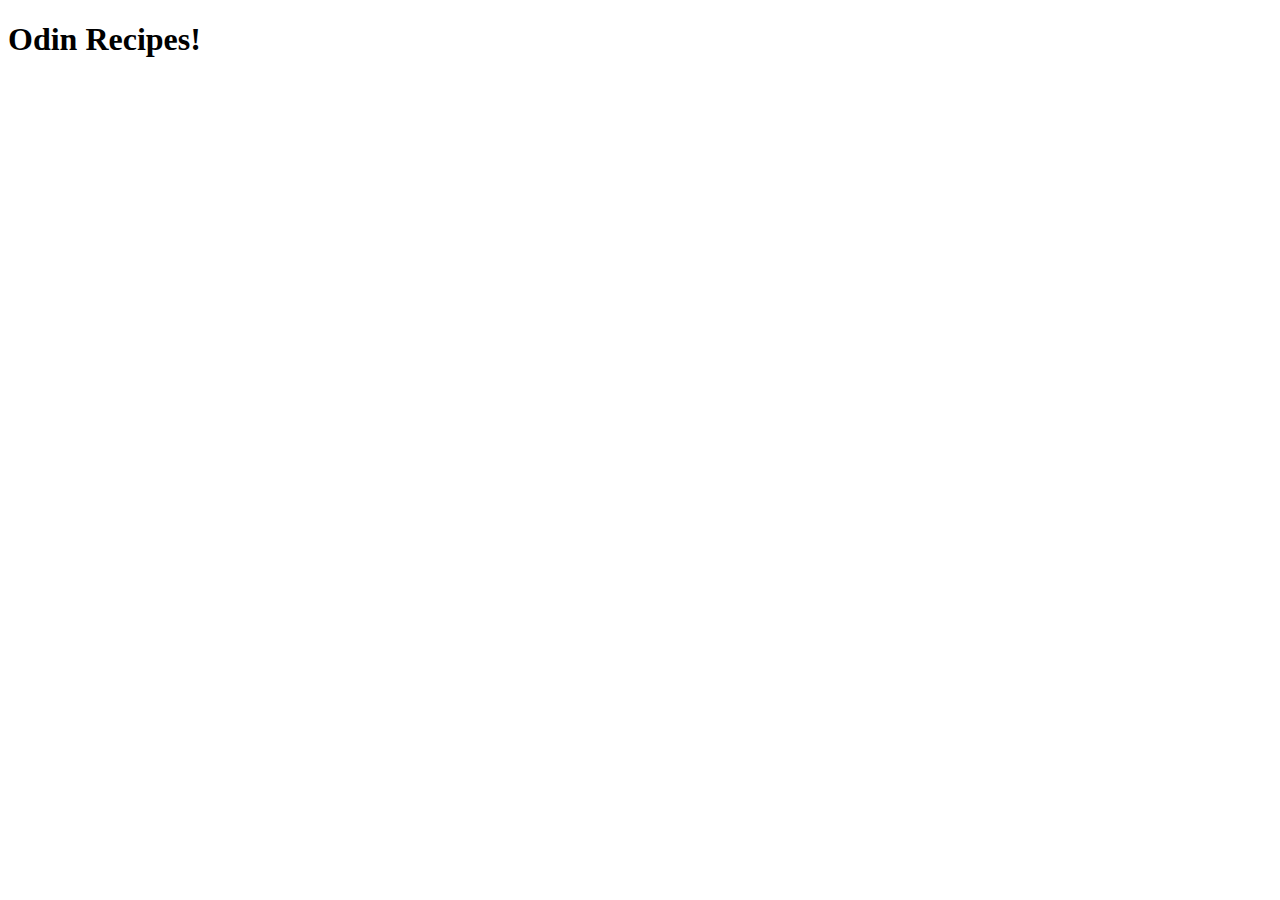
==== index.html @ a1d24ce4 "Create index.html with boilerplate" ====
<!DOCTYPE html>
<html lang="en">
<head>
    <meta charset="UTF-8">
    <meta http-equiv="X-UA-Compatible" content="IE=edge">
    <meta name="viewport" content="width=device-width, initial-scale=1.0">
    <title>Document</title>
</head>
<body>
    <h1>Odin Recipes!</h1>
</body>
</html>
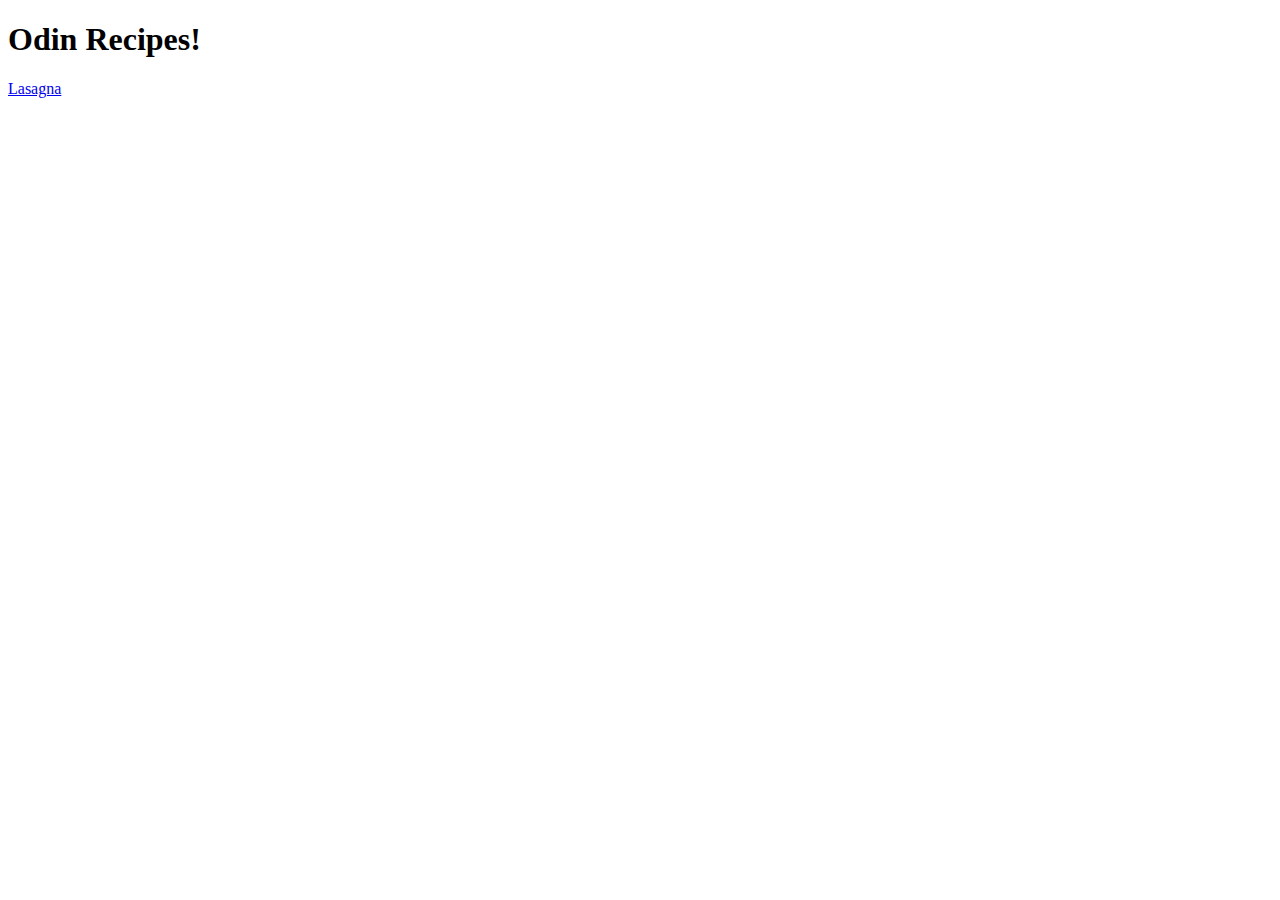
==== commit 2686f127: "Add link to lasagna.html" ====
--- a/index.html
+++ b/index.html
@@ -8,5 +8,6 @@
 </head>
 <body>
     <h1>Odin Recipes!</h1>
+    <a href="recipes/lasagna.html">Lasagna</a>
 </body>
 </html>
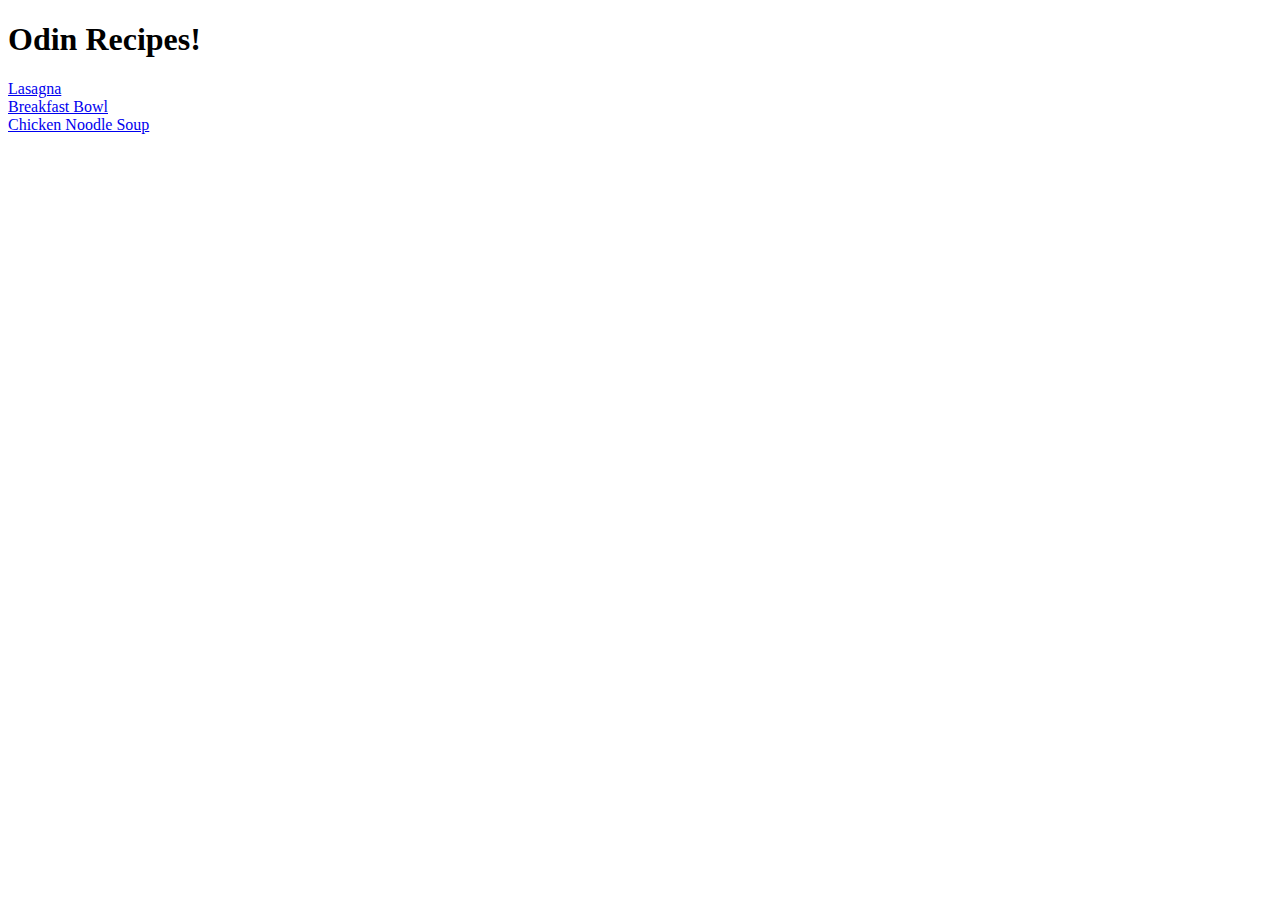
==== commit 9d395b8b: "Add links to index.html" ====
--- a/index.html
+++ b/index.html
@@ -8,6 +8,8 @@
 </head>
 <body>
     <h1>Odin Recipes!</h1>
-    <a href="recipes/lasagna.html">Lasagna</a>
+    <a href="recipes/lasagna.html">Lasagna</a> <br>
+    <a href="recipes/breakfast-bowl.html">Breakfast Bowl</a> <br>
+    <a href="recipes/chicken-noodle-soup.html">Chicken Noodle Soup</a>
 </body>
 </html>
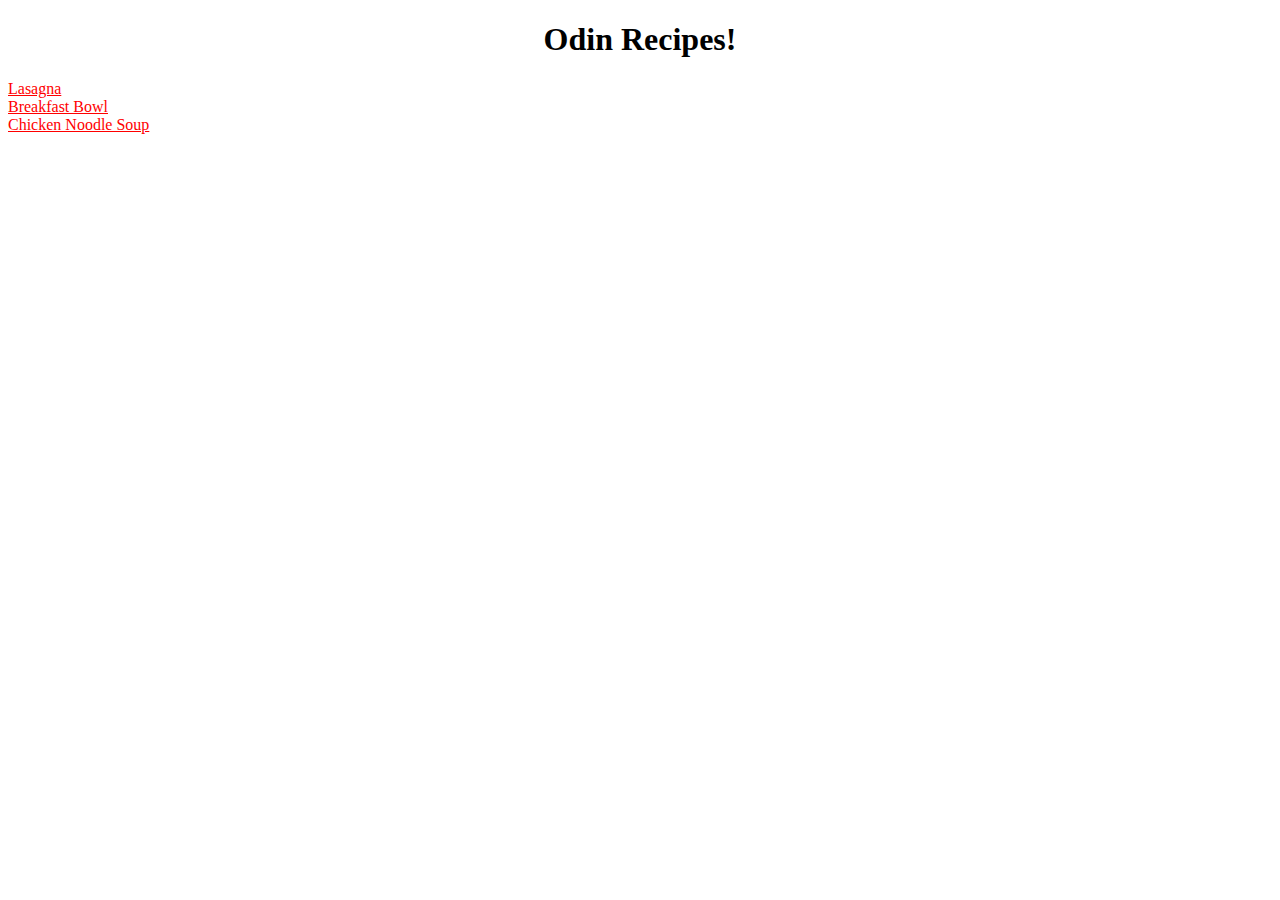
==== commit 4e60f454: "Add style.css and make some changes" ====
--- a/index.html
+++ b/index.html
@@ -1,6 +1,7 @@
 <!DOCTYPE html>
 <html lang="en">
 <head>
+    <link rel="stylesheet" href="styles.css">
     <meta charset="UTF-8">
     <meta http-equiv="X-UA-Compatible" content="IE=edge">
     <meta name="viewport" content="width=device-width, initial-scale=1.0">
@@ -8,7 +9,7 @@
 </head>
 <body>
     <h1>Odin Recipes!</h1>
-    <a href="recipes/lasagna.html">Lasagna</a> <br>
+    <a class="bold-link" href="recipes/lasagna.html">Lasagna</a> <br>
     <a href="recipes/breakfast-bowl.html">Breakfast Bowl</a> <br>
     <a href="recipes/chicken-noodle-soup.html">Chicken Noodle Soup</a>
 </body>
--- a/styles.css
+++ b/styles.css
@@ -0,0 +1,14 @@
+h1 {
+    font-weight: 800px;
+    text-align: center;
+}
+
+a {
+    font-weight: 1000px;
+    color: red;
+}
+
+img {
+    border-color: yellow;
+    border-radius: 20px;
+}
